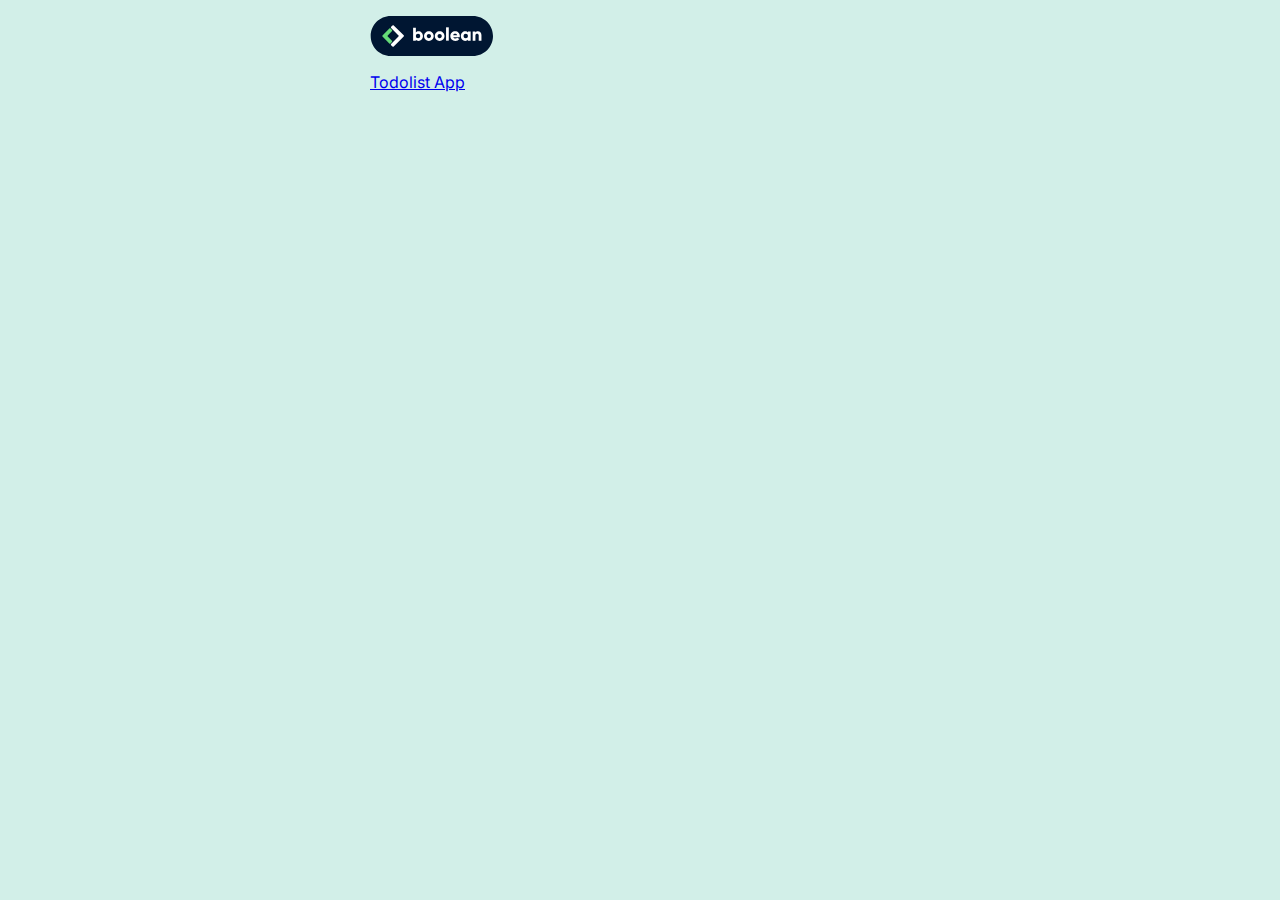
==== index.html @ 1e91e467 "the first day - html+css todolist app" ====
<!DOCTYPE html>
<html lang="en">
  <head>
    <meta charset="UTF-8" />
    <meta name="viewport" content="width=device-width, initial-scale=1.0" />
    <title>Boolean Coding Week - Web Apps Reloaded</title>
    <!-- Icon -->
    <link rel="icon" href="images/icon.png" />
    <!-- Font  -->
    <link rel="preconnect" href="https://fonts.googleapis.com" />
    <link rel="preconnect" href="https://fonts.gstatic.com" crossorigin />
    <link
      href="https://fonts.googleapis.com/css2?family=Inter:wght@100..900&display=swap"
      rel="stylesheet"
    />
    <!-- Stile -->
    <link rel="stylesheet" href="style.css" />
  </head>
  <body>
    <div class="container">
      <header>
        <img src="./images/logo.svg" alt="Logo Boolean" />
      </header>
      <main>
        <a href="./todolist.html">Todolist App</a>
      </main>
    </div>
  </body>
</html>
---- style.css ----
/*
COLOR PALETTE
  lightgreen: rgb(210, 239, 232); 
  green: rgb(95, 198, 173); 
  yellow: rgb(217, 255, 102);
  blue: rgb(52, 75, 201);
*/

/* CSS Reset */
* {
  margin: 0;
  padding: 0;
  box-sizing: border-box;
}

/* Utilities */
.container {
  margin: 0 auto;
  max-width: 540px;
}

/* Generiche  */
body {
  padding: 16px;
  font-family: Inter, sans-serif;
  background-color: rgb(210, 239, 232);
}

header {
  display: flex;
  align-items: center;
  justify-content: space-between;
  margin-bottom: 16px;
}

h1 {
  color: rgb(255, 255, 255);
  font-size: 20px;
}

/* Pannello */
.panel {
  padding: 16px;
  border-radius: 16px;
  background-color: rgb(95, 198, 173);
}

/* Elementi del modulo aggiungi attività  */
.add-todo {
  display: flex;
  gap: 8px;
  margin-top: 16px;
}

input {
  font-size: 16px;
  padding: 16px;
  border-radius: 8px;
  border: none;
  flex-grow: 1;
}

button {
  cursor: pointer;
  padding: 16px;
  border: none;
  border-radius: 16px;
  background-color: rgb(217, 255, 102);
}

/* Messaggio di lista vuota */

.empty-list-message {
  text-align: center;
  font-weight: bold;
  font-size: 18px;
}

.todo-item {
  display: flex;
  align-items: center;
  list-style-type: none;
  background-color: rgb(255, 255, 255);
  margin: 16px 0;
  border-radius: 16px;
}

.todo-text {
  padding: 16px;
}

.todo-check {
  cursor: cursor;
  padding: 16px;
  border-radius: 16px 0 0 16px;
  background-color: rgb(217, 255, 102);
}
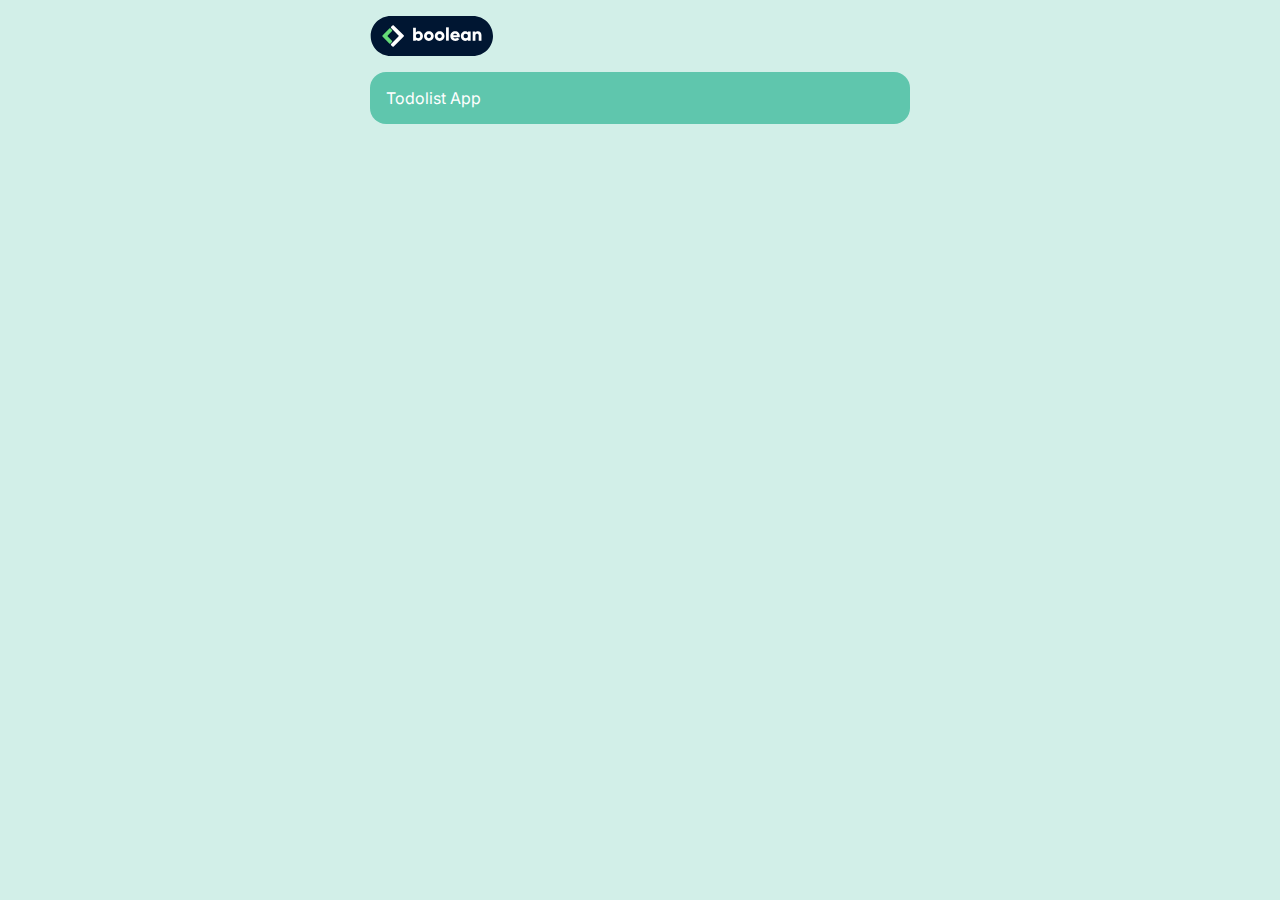
==== commit f1e201c0: "Add button delete all" ====
--- a/index.html
+++ b/index.html
@@ -22,7 +22,13 @@
         <img src="./images/logo.svg" alt="Logo Boolean" />
       </header>
       <main>
-        <a href="./todolist.html">Todolist App</a>
+        <nav>
+          <ul>
+            <li class="panel">
+              <a href="./todolist.html">Todolist App</a>
+            </li>
+          </ul>
+        </nav>
       </main>
     </div>
   </body>
--- a/style.css
+++ b/style.css
@@ -11,6 +11,14 @@
   margin: 0;
   padding: 0;
   box-sizing: border-box;
+}
+ul {
+  list-style: none;
+}
+
+a {
+  text-decoration: none;
+  color: white;
 }
 
 /* Utilities */
@@ -49,7 +57,7 @@
 .add-todo {
   display: flex;
   gap: 8px;
-  margin-top: 16px;
+  margin: 16px 0;
 }
 
 input {
@@ -81,7 +89,7 @@
   align-items: center;
   list-style-type: none;
   background-color: rgb(255, 255, 255);
-  margin: 16px 0;
+  margin-top: 16px;
   border-radius: 16px;
 }
 
@@ -90,8 +98,14 @@
 }
 
 .todo-check {
-  cursor: cursor;
+  cursor: pointer;
   padding: 16px;
   border-radius: 16px 0 0 16px;
   background-color: rgb(217, 255, 102);
 }
+
+.delete-all {
+  width: 100%;
+  font-size: 16px;
+  font-weight: 600;
+}
